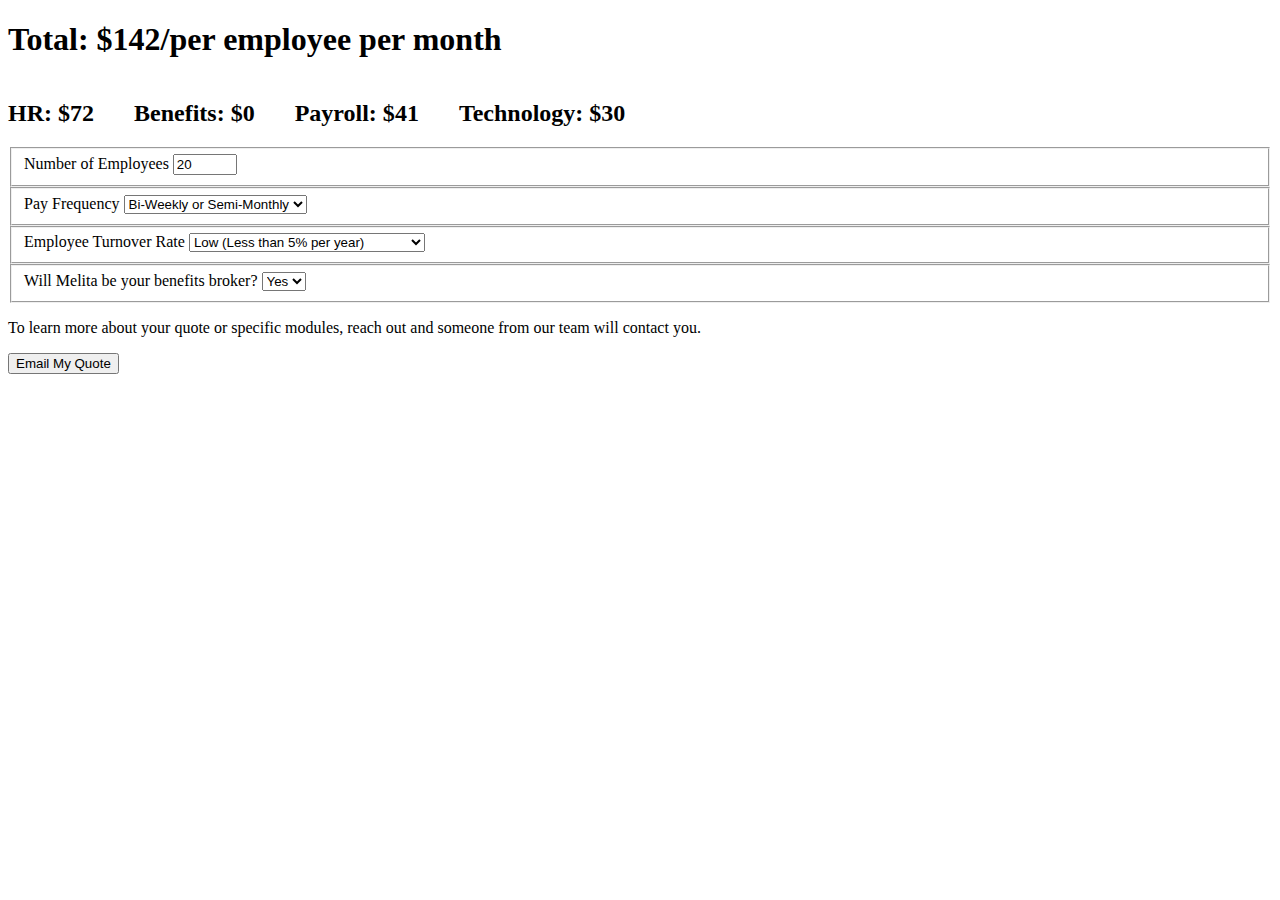
==== calculator-testing-api 2.html @ aa78e81f "Added files" ====
<!DOCTYPE html>
<html lang="en">
<head>
    <meta charset="UTF-8">
    <meta http-equiv="X-UA-Compatible" content="IE=edge">
    <meta name="viewport" content="width=device-width, initial-scale=1.0">
    <title>Testing</title>
</head>
<body>
    <style>
        .hide {
            display: none;
        }

        .breakdown {
            display: flex;
            gap: 40px;
        }
    </style>


    <div class="calculator">
        <div class="estimate-dom">
            <h1>Total: $<span id="estimate-total">142</span>/per employee per month</h1>
            <div class="breakdown">
                <h2>HR: $<span id="hr-total">72</span></h2>
                <h2>Benefits: $<span id="benefits-total">0</span></h2>
                <h2>Payroll: $<span id="payroll-total">41</span></h2>
                <h2>Technology: $<span id="tech-total">30</span></h2>
            </div>
        </div>
            <fieldset>
                <label for="number-of-employees">Number of Employees</label>
                <input type="number" name="number-of-employees" id="number-of-employees" placeholder="50" max="250" min="1" value="20" required>
            </fieldset>
            <fieldset>
                <label for="pay-frequency">Pay Frequency</label>
                <select name="pay-frequency" id="pay-frequency" required>
                    <option value="Bi-Weekly or Semi-Monthly" selected>Bi-Weekly or Semi-Monthly</option>
                    <option value="Weekly">Weekly</option>
                    <option value="Monthly">Monthly</option>
                </select>
            </fieldset>
            <fieldset>
                <label for="turnover-rate">Employee Turnover Rate</label>
                <select name="turnover-rate" id="turnover-rate" required>
                    <option value="Low (Less than 5% per year)" selected>Low (Less than 5% per year)</option>
                    <option value="Average (5-10% per year)">Average (5-10% per year)</option>
                    <option value="High (10-20% per year)">High (10-20% per year)</option>
                    <option value="Very High (more than 20% per year)">Very High (more than 20% per year)</option>
                </select>
            </fieldset>
            <fieldset>
                <label for="benefits-broker">Will Melita be your benefits broker?</label>
                <select name="benefits-broker" id="benefits-broker" required>
                    <option value="Yes" selected>Yes</option>
                    <option value="No">No</option>
                </select>
            </fieldset>
            <div class="midpoint">
                <p>To learn more about your quote or specific modules, reach out and someone from our team will contact you.</p>
                <button class="trigger-step">Email My Quote</button>
            </div>
            <fieldset class="hide">
                <label for="email">Email</label>
                <input type="email" placeholder="Email" id="email" required>
            </fieldset>
    </div>
    <div class="hide">
        <button onclick=formv3()>SENDFORM</button>
    </div>


    <script>
        const trigger = document.querySelector('.trigger-step');
        trigger.addEventListener('click', function(e){
            e.preventDefault();
            const midpoint = document.querySelector('.midpoint');
            const hiddenFieldsets = document.querySelectorAll('fieldset.hide');
            hiddenFieldsets.forEach(function(fieldset) {
                fieldset.classList.remove('hide');
            });

            midpoint.classList.add('hide');
        });

        const numEmployees = document.getElementById('number-of-employees');
        const payFrequency = document.getElementById('pay-frequency');
        const turnoverRate = document.getElementById('turnover-rate');
        const benefitsBroker = document.getElementById('benefits-broker');
        const email = document.getElementById('email');

        const embedHrTotal = document.getElementById('hr-total');
        const embedBenefitsTotal = document.getElementById('benefits-total');
        const embedPayrollTotal = document.getElementById('payroll-total');
        const embedTechTotal = document.getElementById('tech-total');
        const embedEstimateTotal = document.getElementById('estimate-total');

        let employeeRange;
        let turnoverScale;
        let payFreqScale;
        let technology;
        let benefitsSupport;
        let benefitsSupportTotal;
        let benefitsBrokerCost;
        let benefitsTotal;
        let payrollTotal;
        let estimate;

        function calculation(){
            const employeeValue = numEmployees.value;
            switch (true) {
                case (employeeValue > 0 && employeeValue < 16):
                    employeeRange = 1;
                    break;
                case (employeeValue > 15 && employeeValue < 36):
                    employeeRange = 2;
                    break;
                case (employeeValue > 35 && employeeValue < 61):
                    employeeRange = 3;
                    break;
                case (employeeValue > 60 && employeeValue < 91):
                    employeeRange = 4;                    
                    break;
                case (employeeValue > 90 && employeeValue < 126):
                    employeeRange = 5;     
                    break;               
                case (employeeValue > 125 && employeeValue < 176):
                    employeeRange = 6;                    
                    break;
                case (employeeValue > 175 && employeeValue < 251):
                    employeeRange = 7;                    
                    break;
                case (employeeValue > 250):
                    employeeRange = 7;
                    break;
                default:
                    break;
            }

            const turnoverValue = turnoverRate.value;
            switch (true) {
                case (turnoverValue == "Low (Less than 5% per year)"):
                    turnoverScale = 0;
                    break;
                case (turnoverValue == "Average (5-10% per year)"):
                    turnoverScale = 1;
                    break;
                case (turnoverValue == "High (10-20% per year)"):
                    turnoverScale = 2;
                    break;
                case (turnoverValue == "Very High (more than 20% per year)"):
                    turnoverScale = 3;
                    break;
                default:
                    break;
            }
            if (turnoverScale == 3 && employeeRange == 7){
                turnoverScale = 2;
            }

            const payFreqValue = payFrequency.value;
            switch (true) {
                case (payFreqValue == "Bi-Weekly or Semi-Monthly"):
                    payFreqScale = 1;
                    break;
                case (payFreqValue == "Weekly"):
                    payFreqScale = 2;
                    break;
                case (payFreqValue == "Monthly"):
                    payFreqScale = 3;
                    break;
                default:
                    break;
            }

            // Technology
            switch (true) {
                case (employeeRange < 5):
                    technology = 30;
                    break;
                case (employeeRange < 6):
                    technology = 26;
                    break;
                case (employeeRange > 5):
                    technology = 22;
                    break;
                default:
                    break;
            }

            // Benefits: Support
            switch (true) {
                case (employeeRange < 3):
                    benefitsSupport = 20;
                    break;
                case (employeeRange > 2):
                    benefitsSupport = 15;
                    break;
                default:
                    break;
            }
            benefitsSupportTotal = benefitsSupport + turnoverScale;

            // Benefits: Broker
            switch (true) {
                case (employeeRange < 5):
                    benefitsBrokerCost = 25;
                    break;
                case (employeeRange < 6):
                    benefitsBrokerCost = 20;
                    break;
                case (employeeRange > 5):
                    benefitsBrokerCost = 15;
                    break;
                default:
                    break;
            }

            // Benefits: Total
            if (benefitsBroker.value == "Yes"){
                benefitsTotal = benefitsSupportTotal - benefitsBrokerCost;
                if (benefitsTotal < 0) {
                    benefitsTotal = 0;
                }
            } else {
                benefitsTotal = benefitsSupportTotal;
            }

            // Payroll
            switch (true) {
                // Start ER1
                case (employeeRange == 1):
                    switch (true) {
                        // Start ER1 Bi-Weekly
                        case (payFreqScale == 1):
                            switch (true) {
                                case (turnoverScale == 0):
                                    payrollTotal = 45;
                                    break;
                                case (turnoverScale == 1):
                                    payrollTotal = 46;
                                    break;
                                case (turnoverScale == 2):
                                    payrollTotal = 47;
                                    break;
                                case (turnoverScale == 3):
                                    payrollTotal = 47;
                                    break;
                                default:
                                    break;
                            }
                            break;
                        // End ER1 Bi-Weekly
                        // Start ER1 Weekly
                        case (payFreqScale == 2):
                            switch (true) {
                                case (turnoverScale == 0):
                                    payrollTotal = 57;
                                    break;
                                case (turnoverScale == 1):
                                    payrollTotal = 58;
                                    break;
                                case (turnoverScale == 2):
                                    payrollTotal = 59;
                                    break;
                                case (turnoverScale == 3):
                                    payrollTotal = 59;
                                    break;
                                default:
                                    break;
                            }
                            break;
                        // End ER1 Weekly
                        // Start ER1 Monthly
                        case (payFreqScale == 3):
                            switch (true) {
                                case (turnoverScale == 0):
                                    payrollTotal = 41;
                                    break;
                                case (turnoverScale == 1):
                                    payrollTotal = 42;
                                    break;
                                case (turnoverScale == 2):
                                    payrollTotal = 43;
                                    break;
                                case (turnoverScale == 3):
                                    payrollTotal = 43;
                                    break;
                                default:
                                    break;
                            }
                            break;
                        // End ER1 Monthly
                        default:
                            break;
                    }
                    break;
                // Start ER2
                case (employeeRange == 2):
                    switch (true) {
                        // Start ER2 Bi-Weekly
                        case (payFreqScale == 1):
                            switch (true) {
                                case (turnoverScale == 0):
                                    payrollTotal = 40;
                                    break;
                                case (turnoverScale == 1):
                                    payrollTotal = 41;
                                    break;
                                case (turnoverScale == 2):
                                    payrollTotal = 41;
                                    break;
                                case (turnoverScale == 3):
                                    payrollTotal = 42;
                                    break;
                                default:
                                    break;
                            }
                            break;
                        // End ER2 Bi-Weekly
                        // Start ER2 Weekly
                        case (payFreqScale == 2):
                            switch (true) {
                                case (turnoverScale == 0):
                                    payrollTotal = 51;
                                    break;
                                case (turnoverScale == 1):
                                    payrollTotal = 51;
                                    break;
                                case (turnoverScale == 2):
                                    payrollTotal = 52;
                                    break;
                                case (turnoverScale == 3):
                                    payrollTotal = 53;
                                    break;
                                default:
                                    break;
                            }
                            break;
                        // End ER2 Weekly
                        // Start ER2 Monthly
                        case (payFreqScale == 3):
                            switch (true) {
                                case (turnoverScale == 0):
                                    payrollTotal = 37;
                                    break;
                                case (turnoverScale == 1):
                                    payrollTotal = 37;
                                    break;
                                case (turnoverScale == 2):
                                    payrollTotal = 38;
                                    break;
                                case (turnoverScale == 3):
                                    payrollTotal = 39;
                                    break;
                                default:
                                    break;
                            }
                            break;
                        // End ER2 Monthly
                        default:
                            break;
                    }
                    break;
                // End ER2
                default:
                    break;
            }

            // HR

            // Estimate
            estimate = technology + benefitsTotal + payrollTotal;

            const calcData = {};
            calcData.employeeRange = employeeRange;
            calcData.technology = technology;
            calcData.benefitsSupport = benefitsSupport;
            calcData.benefitsSupportTotal = benefitsSupportTotal;
            calcData.benefitsBrokerCost = benefitsBrokerCost;
            calcData.benefitsTotal = benefitsTotal;
            calcData.payrollTotal = payrollTotal
            calcData.estimate = estimate;
            console.table(calcData);

            embedTechTotal.innerHTML = technology;
            embedBenefitsTotal.innerHTML = benefitsTotal;
            embedPayrollTotal.innerHTML = payrollTotal;
            embedEstimateTotal.innerHTML = estimate;
        }

        numEmployees.addEventListener('change', calculation);
        payFrequency.addEventListener('change', calculation);
        turnoverRate.addEventListener('change', calculation);
        benefitsBroker.addEventListener('change', calculation);

        function formv3(){
            // Create the new request 
            var xhr = new XMLHttpRequest();
            var url = 'https://api.hsforms.com/submissions/v3/integration/submit/22410818/45ecaec0-c9e8-431c-b199-f9a525c1a7fe';
            const utcTimestamp = new Date().getTime();
            
            // Example request JSON:
            var data = {
            "submittedAt": utcTimestamp,
            "fields": [
                {
                "objectTypeId": "0-1",
                "name": "number_of_employees__pricing_",
                "value": numEmployees.value
                },
                {
                "objectTypeId": "0-1",
                "name": "pay_frequency",
                "value": payFrequency.value
                },
                {
                "objectTypeId": "0-1",
                "name": "employee_turnover_rate",
                "value": turnoverRate.value
                },
                {
                "objectTypeId": "0-1",
                "name": "will_melita_be_your_benefits_broker_",
                "value": benefitsBroker.value
                },
                {
                "objectTypeId": "0-1",
                "name": "pricing_estimate",
                "value": estimate
                },
                {
                "objectTypeId": "0-1",
                "name": "email",
                "value": email.value
                },
            ]
            }

            var final_data = JSON.stringify(data)

            xhr.open('POST', url);
            // Sets the value of the 'Content-Type' HTTP request headers to 'application/json'
            xhr.setRequestHeader('Content-Type', 'application/json');

            xhr.onreadystatechange = function() {
                if(xhr.readyState == 4 && xhr.status == 200) { 
                    alert(xhr.responseText); // Returns a 200 response if the submission is successful.
                } else if (xhr.readyState == 4 && xhr.status == 400){ 
                    alert(xhr.responseText); // Returns a 400 error the submission is rejected.          
                } else if (xhr.readyState == 4 && xhr.status == 403){ 
                    alert(xhr.responseText); // Returns a 403 error if the portal isn't allowed to post submissions.           
                } else if (xhr.readyState == 4 && xhr.status == 404){ 
                    alert(xhr.responseText); //Returns a 404 error if the formGuid isn't found     
                }
            }


            // Sends the request 
            xhr.send(final_data)
        }
    </script>
</body>
</html>
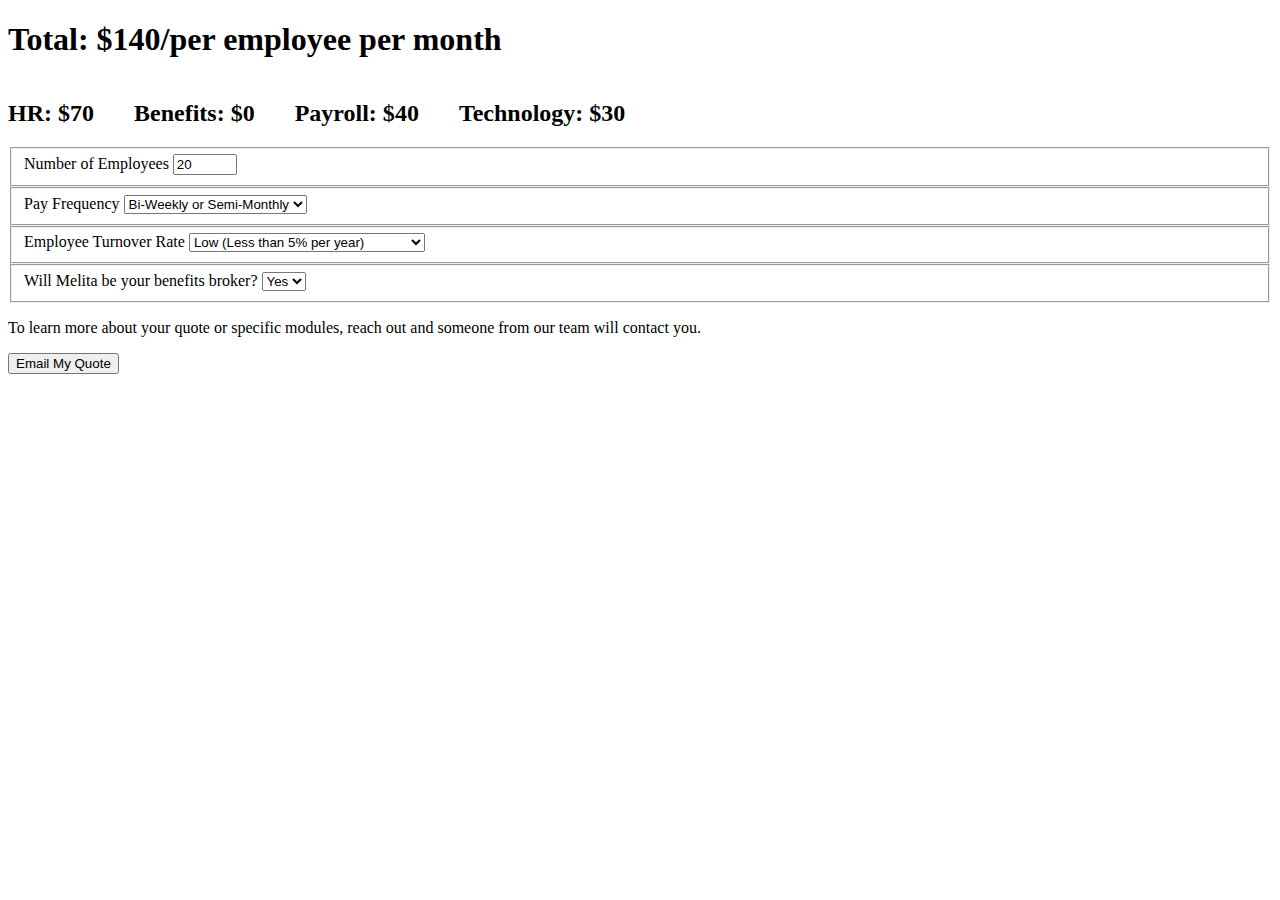
==== commit 396a1eb9: "All calculations complete" ====
--- a/calculator-testing-api 2.html
+++ b/calculator-testing-api 2.html
@@ -21,14 +21,15 @@
 
     <div class="calculator">
         <div class="estimate-dom">
-            <h1>Total: $<span id="estimate-total">142</span>/per employee per month</h1>
+            <h1>Total: $<span id="estimate-total">140</span>/per employee per month</h1>
             <div class="breakdown">
-                <h2>HR: $<span id="hr-total">72</span></h2>
+                <h2>HR: $<span id="hr-total">70</span></h2>
                 <h2>Benefits: $<span id="benefits-total">0</span></h2>
-                <h2>Payroll: $<span id="payroll-total">41</span></h2>
+                <h2>Payroll: $<span id="payroll-total">40</span></h2>
                 <h2>Technology: $<span id="tech-total">30</span></h2>
             </div>
         </div>
+
             <fieldset>
                 <label for="number-of-employees">Number of Employees</label>
                 <input type="number" name="number-of-employees" id="number-of-employees" placeholder="50" max="250" min="1" value="20" required>
@@ -67,7 +68,7 @@
             </fieldset>
     </div>
     <div class="hide">
-        <button onclick=formv3()>SENDFORM</button>
+        <button onclick=formv3()>Email My Quote</button>
     </div>
 
 
@@ -76,9 +77,9 @@
         trigger.addEventListener('click', function(e){
             e.preventDefault();
             const midpoint = document.querySelector('.midpoint');
-            const hiddenFieldsets = document.querySelectorAll('fieldset.hide');
-            hiddenFieldsets.forEach(function(fieldset) {
-                fieldset.classList.remove('hide');
+            const hiddenFields = document.querySelectorAll('.hide');
+            hiddenFields.forEach(function(hidden) {
+                hidden.classList.remove('hide');
             });
 
             midpoint.classList.add('hide');
@@ -99,13 +100,18 @@
         let employeeRange;
         let turnoverScale;
         let payFreqScale;
-        let technology;
+        let loaAdmin;
+        let compliance;
+        let hr2;
+        let hr3;
+        let hrTotal = 70;
         let benefitsSupport;
         let benefitsSupportTotal;
         let benefitsBrokerCost;
-        let benefitsTotal;
-        let payrollTotal;
-        let estimate;
+        let benefitsTotal = 0;
+        let payrollTotal = 40;
+        let technology = 30;
+        let estimate = 140;
 
         function calculation(){
             const employeeValue = numEmployees.value;
@@ -296,6 +302,7 @@
                             break;
                     }
                     break;
+                // End ER1
                 // Start ER2
                 case (employeeRange == 2):
                     switch (true) {
@@ -364,30 +371,464 @@
                     }
                     break;
                 // End ER2
-                default:
-                    break;
-            }
-
-            // HR
+                // Start ER3
+                case (employeeRange == 3):
+                    switch (true) {
+                        // Start ER3 Bi-Weekly
+                        case (payFreqScale == 1):
+                            switch (true) {
+                                case (turnoverScale == 0):
+                                    payrollTotal = 38;
+                                    break;
+                                case (turnoverScale == 1):
+                                    payrollTotal = 39;
+                                    break;
+                                case (turnoverScale == 2):
+                                    payrollTotal = 39;
+                                    break;
+                                case (turnoverScale == 3):
+                                    payrollTotal = 40;
+                                    break;
+                                default:
+                                    break;
+                            }
+                            break;
+                        // End ER3 Bi-Weekly
+                        // Start ER3 Weekly
+                        case (payFreqScale == 2):
+                            switch (true) {
+                                case (turnoverScale == 0):
+                                    payrollTotal = 48;
+                                    break;
+                                case (turnoverScale == 1):
+                                    payrollTotal = 49;
+                                    break;
+                                case (turnoverScale == 2):
+                                    payrollTotal = 49;
+                                    break;
+                                case (turnoverScale == 3):
+                                    payrollTotal = 50;
+                                    break;
+                                default:
+                                    break;
+                            }
+                            break;
+                        // End ER3 Weekly
+                        // Start ER3 Monthly
+                        case (payFreqScale == 3):
+                            switch (true) {
+                                case (turnoverScale == 0):
+                                    payrollTotal = 35;
+                                    break;
+                                case (turnoverScale == 1):
+                                    payrollTotal = 35;
+                                    break;
+                                case (turnoverScale == 2):
+                                    payrollTotal = 36;
+                                    break;
+                                case (turnoverScale == 3):
+                                    payrollTotal = 37;
+                                    break;
+                                default:
+                                    break;
+                            }
+                            break;
+                        // End ER3 Monthly
+                        default:
+                            break;
+                    }
+                    break;
+                // End ER3
+                // Start ER4
+                case (employeeRange == 4):
+                    switch (true) {
+                        // Start ER4 Bi-Weekly
+                        case (payFreqScale == 1):
+                            switch (true) {
+                                case (turnoverScale == 0):
+                                    payrollTotal = 35;
+                                    break;
+                                case (turnoverScale == 1):
+                                    payrollTotal = 36;
+                                    break;
+                                case (turnoverScale == 2):
+                                    payrollTotal = 36;
+                                    break;
+                                case (turnoverScale == 3):
+                                    payrollTotal = 37;
+                                    break;
+                                default:
+                                    break;
+                            }
+                            break;
+                        // End ER4 Bi-Weekly
+                        // Start ER4 Weekly
+                        case (payFreqScale == 2):
+                            switch (true) {
+                                case (turnoverScale == 0):
+                                    payrollTotal = 44;
+                                    break;
+                                case (turnoverScale == 1):
+                                    payrollTotal = 45;
+                                    break;
+                                case (turnoverScale == 2):
+                                    payrollTotal = 46;
+                                    break;
+                                case (turnoverScale == 3):
+                                    payrollTotal = 46;
+                                    break;
+                                default:
+                                    break;
+                            }
+                            break;
+                        // End ER4 Weekly
+                        // Start ER4 Monthly
+                        case (payFreqScale == 3):
+                            switch (true) {
+                                case (turnoverScale == 0):
+                                    payrollTotal = 32;
+                                    break;
+                                case (turnoverScale == 1):
+                                    payrollTotal = 33;
+                                    break;
+                                case (turnoverScale == 2):
+                                    payrollTotal = 33;
+                                    break;
+                                case (turnoverScale == 3):
+                                    payrollTotal = 34;
+                                    break;
+                                default:
+                                    break;
+                            }
+                            break;
+                        // End ER4 Monthly
+                        default:
+                            break;
+                    }
+                    break;
+                // End ER4
+                // Start ER5
+                case (employeeRange == 5):
+                    switch (true) {
+                        // Start ER5 Bi-Weekly
+                        case (payFreqScale == 1):
+                            switch (true) {
+                                case (turnoverScale == 0):
+                                    payrollTotal = 33;
+                                    break;
+                                case (turnoverScale == 1):
+                                    payrollTotal = 34;
+                                    break;
+                                case (turnoverScale == 2):
+                                    payrollTotal = 34;
+                                    break;
+                                case (turnoverScale == 3):
+                                    payrollTotal = 35;
+                                    break;
+                                default:
+                                    break;
+                            }
+                            break;
+                        // End ER5 Bi-Weekly
+                        // Start ER5 Weekly
+                        case (payFreqScale == 2):
+                            switch (true) {
+                                case (turnoverScale == 0):
+                                    payrollTotal = 42;
+                                    break;
+                                case (turnoverScale == 1):
+                                    payrollTotal = 42;
+                                    break;
+                                case (turnoverScale == 2):
+                                    payrollTotal = 43;
+                                    break;
+                                case (turnoverScale == 3):
+                                    payrollTotal = 43;
+                                    break;
+                                default:
+                                    break;
+                            }
+                            break;
+                        // End ER5 Weekly
+                        // Start ER5 Monthly
+                        case (payFreqScale == 3):
+                            switch (true) {
+                                case (turnoverScale == 0):
+                                    payrollTotal = 30;
+                                    break;
+                                case (turnoverScale == 1):
+                                    payrollTotal = 31;
+                                    break;
+                                case (turnoverScale == 2):
+                                    payrollTotal = 31;
+                                    break;
+                                case (turnoverScale == 3):
+                                    payrollTotal = 32;
+                                    break;
+                                default:
+                                    break;
+                            }
+                            break;
+                        // End ER5 Monthly
+                        default:
+                            break;
+                    }
+                    break;
+                // End ER5
+                // Start ER6&7
+                case (employeeRange == 6):
+                case (employeeRange == 7):
+                    switch (true) {
+                        // Start ER6&7 Bi-Weekly
+                        case (payFreqScale == 1):
+                            switch (true) {
+                                case (turnoverScale == 0):
+                                    payrollTotal = 30;
+                                    break;
+                                case (turnoverScale == 1):
+                                    payrollTotal = 31;
+                                    break;
+                                case (turnoverScale == 2):
+                                    payrollTotal = 31;
+                                    break;
+                                case (turnoverScale == 3):
+                                    payrollTotal = 32;
+                                    break;
+                                default:
+                                    break;
+                            }
+                            break;
+                        // End ER6&7 Bi-Weekly
+                        // Start ER6&7 Weekly
+                        case (payFreqScale == 2):
+                            switch (true) {
+                                case (turnoverScale == 0):
+                                    payrollTotal = 38;
+                                    break;
+                                case (turnoverScale == 1):
+                                    payrollTotal = 39;
+                                    break;
+                                case (turnoverScale == 2):
+                                    payrollTotal = 39;
+                                    break;
+                                case (turnoverScale == 3):
+                                    payrollTotal = 40;
+                                    break;
+                                default:
+                                    break;
+                            }
+                            break;
+                        // End ER6&7 Weekly
+                        // Start ER6&7 Monthly
+                        case (payFreqScale == 3):
+                            switch (true) {
+                                case (turnoverScale == 0):
+                                    payrollTotal = 28;
+                                    break;
+                                case (turnoverScale == 1):
+                                    payrollTotal = 28;
+                                    break;
+                                case (turnoverScale == 2):
+                                    payrollTotal = 29;
+                                    break;
+                                case (turnoverScale == 3):
+                                    payrollTotal = 29;
+                                    break;
+                                default:
+                                    break;
+                            }
+                            break;
+                        // End ER6&7 Monthly
+                        default:
+                            break;
+                    }
+                    break;
+                // End ER6&7
+                default:
+                    break;
+            }
+
+            // HR: LOA Admin
+            switch (true) {
+                case (employeeRange < 4):
+                    loaAdmin = 15;
+                    break;
+                case (employeeRange == 5):
+                    loaAdmin = 10;
+                    break;
+                case (employeeRange == 6):
+                    loaAdmin = 8;
+                    break;
+                case (employeeRange == 7):
+                    loaAdmin = 7;
+                    break;
+                default:
+                    break;
+            }
+
+            // HR: Compliance
+            switch (true) {
+                case (employeeRange < 3):
+                    compliance = 20;
+                    break;
+                case (employeeRange == 3):
+                    compliance = 15;
+                    break;
+                case (employeeRange < 6):
+                    compliance = 10;
+                    break;
+                case (employeeRange > 5):
+                    compliance = 8;
+                    break;
+                default:
+                    break;
+            }
+
+            // HR Tier 2
+            switch (true) {
+                case (turnoverScale == 0):
+                    switch (true) {
+                        case (employeeRange < 3):
+                            hr2 = 20;
+                            break;
+                        case (employeeRange < 6):
+                            hr2 = 15;
+                            break;
+                        case (employeeRange > 5):
+                            hr2 = 10;
+                            break;
+                        default:
+                            break;
+                    }
+                    break;
+                case (turnoverScale == 1):
+                    switch (true) {
+                        case (employeeRange < 3):
+                            hr2 = 21;
+                            break;
+                        case (employeeRange < 6):
+                            hr2 = 16;
+                            break;
+                        case (employeeRange > 5):
+                            hr2 = 11;
+                            break;
+                        default:
+                            break;
+                    }
+                    break;
+                case (turnoverScale == 2):
+                    switch (true) {
+                        case (employeeRange < 3):
+                            hr2 = 22;
+                            break;
+                        case (employeeRange < 6):
+                            hr2 = 17;
+                            break;
+                        case (employeeRange > 5):
+                            hr2 = 11;
+                            break;
+                        default:
+                            break;
+                    }
+                    break;
+                case (turnoverScale == 3):
+                    switch (true) {
+                        case (employeeRange < 3):
+                            hr2 = 23;
+                            break;
+                        case (employeeRange < 6):
+                            hr2 = 17;
+                            break;
+                        case (employeeRange > 5):
+                            hr2 = 12;
+                            break;
+                        default:
+                            break;
+                    }
+                    break;
+                default:
+                    break;
+            }
+
+            // HR Tier 3
+            switch (true) {
+                case (turnoverScale == 0):
+                    switch (true) {
+                        case (employeeRange < 3):
+                            hr3 = 15;
+                            break;
+                        case (employeeRange > 2):
+                            hr3 = 10;
+                            break;
+                        default:
+                            break;
+                    }
+                    break;
+                case (turnoverScale == 1):
+                    switch (true) {
+                        case (employeeRange < 3):
+                            hr3 = 16;
+                            break;
+                        case (employeeRange > 2):
+                            hr3 = 11;
+                            break;
+                        default:
+                            break;
+                    }
+                    break;
+                case (turnoverScale == 2):
+                    switch (true) {
+                        case (employeeRange < 3):
+                            hr3 = 17;
+                            break;
+                        case (employeeRange > 2):
+                            hr3 = 11;
+                            break;
+                        default:
+                            break;
+                    }
+                    break;
+                case (turnoverScale == 3):
+                    switch (true) {
+                        case (employeeRange < 3):
+                            hr3 = 17;
+                            break;
+                        case (employeeRange > 2):
+                            hr3 = 12;
+                            break;
+                        default:
+                            break;
+                    }
+                    break;
+                default:
+                    break;
+            }
+
+            // HR Total
+            hrTotal = loaAdmin + compliance + hr2 + hr3;
 
             // Estimate
-            estimate = technology + benefitsTotal + payrollTotal;
-
-            const calcData = {};
-            calcData.employeeRange = employeeRange;
-            calcData.technology = technology;
-            calcData.benefitsSupport = benefitsSupport;
-            calcData.benefitsSupportTotal = benefitsSupportTotal;
-            calcData.benefitsBrokerCost = benefitsBrokerCost;
-            calcData.benefitsTotal = benefitsTotal;
-            calcData.payrollTotal = payrollTotal
-            calcData.estimate = estimate;
-            console.table(calcData);
+            estimate = technology + benefitsTotal + payrollTotal + hrTotal;
 
             embedTechTotal.innerHTML = technology;
             embedBenefitsTotal.innerHTML = benefitsTotal;
             embedPayrollTotal.innerHTML = payrollTotal;
+            embedHrTotal.innerHTML = hrTotal;
             embedEstimateTotal.innerHTML = estimate;
+
+            // console.table data
+            const showData = {}
+            showData.loaAdmin = loaAdmin;
+            showData.compliance = compliance;
+            showData.hr2 = hr2;
+            showData.hr3 = hr3;
+            showData.benefitsBrokerCost = benefitsBrokerCost;
+            showData.benefitsSupportTotal = benefitsSupportTotal;
+            showData.benefitsTotal = benefitsTotal;
+            showData.payrollTotal = payrollTotal;
+            showData.technology = technology;
+            showData.estimate = estimate;
+            console.table(showData);
         }
 
         numEmployees.addEventListener('change', calculation);
@@ -427,6 +868,26 @@
                 },
                 {
                 "objectTypeId": "0-1",
+                "name": "hr_estimate",
+                "value": hrTotal
+                },
+                {
+                "objectTypeId": "0-1",
+                "name": "benefits_estimate",
+                "value": benefitsTotal
+                },
+                {
+                "objectTypeId": "0-1",
+                "name": "payroll_estimate",
+                "value": payrollTotal
+                },
+                {
+                "objectTypeId": "0-1",
+                "name": "technology_estimate",
+                "value": technology
+                },
+                {
+                "objectTypeId": "0-1",
                 "name": "pricing_estimate",
                 "value": estimate
                 },
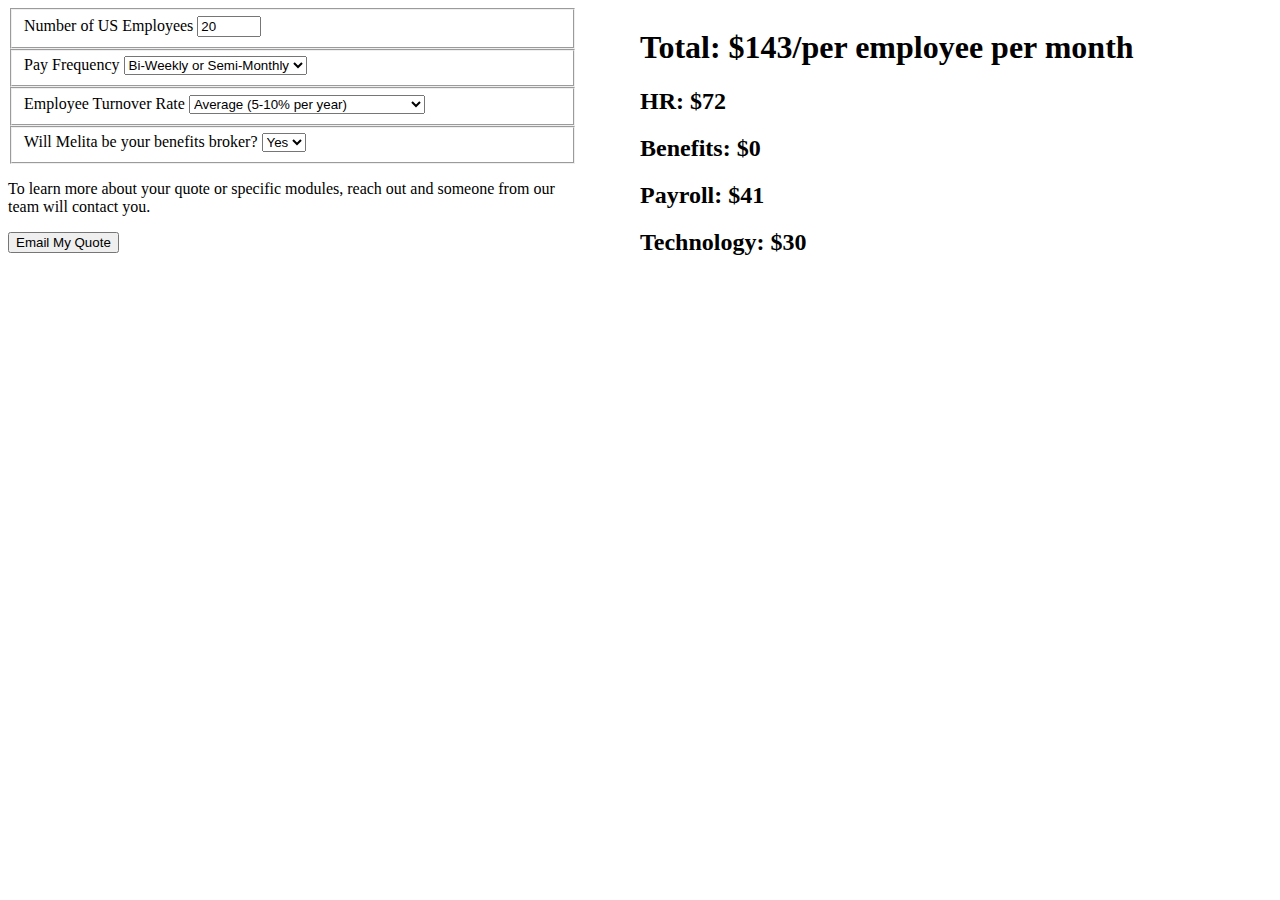
==== commit e53c5b78: "Added Request a Consultation checkbox and email error text" ====
--- a/calculator-testing-api 2.html
+++ b/calculator-testing-api 2.html
@@ -8,81 +8,109 @@
 </head>
 <body>
     <style>
-        .hide {
+        .hide-fields {
             display: none;
         }
 
-        .breakdown {
+        .calculator-section .container {
             display: flex;
-            gap: 40px;
+            justify-content: space-between;
+            align-items: flex-start;
+        }
+
+        .calc-content {
+            width: 45%;
+        }
+
+        .estimate-dom {
+            width: 50%;
         }
     </style>
 
 
-    <div class="calculator">
-        <div class="estimate-dom">
-            <h1>Total: $<span id="estimate-total">140</span>/per employee per month</h1>
-            <div class="breakdown">
-                <h2>HR: $<span id="hr-total">70</span></h2>
-                <h2>Benefits: $<span id="benefits-total">0</span></h2>
-                <h2>Payroll: $<span id="payroll-total">40</span></h2>
-                <h2>Technology: $<span id="tech-total">30</span></h2>
+    <section class="calculator-section">
+        <div class="container">
+            <div class="calc-content">
+                <button class="trigger-calc-fields hide-fields">Pricing Factors</button>
+                <div class="calc-fields">
+                    <fieldset>
+                        <label for="number-of-employees">Number of US Employees</label>
+                        <input type="number" name="number-of-employees" id="number-of-employees" placeholder="50" max="250" min="1" value="20" required>
+                    </fieldset>
+                    <fieldset>
+                        <label for="pay-frequency">Pay Frequency</label>
+                        <select name="pay-frequency" id="pay-frequency" required>
+                            <option value="Bi-Weekly or Semi-Monthly" selected>Bi-Weekly or Semi-Monthly</option>
+                            <option value="Weekly">Weekly</option>
+                            <option value="Monthly">Monthly</option>
+                        </select>
+                    </fieldset>
+                    <fieldset>
+                        <label for="turnover-rate">Employee Turnover Rate</label>
+                        <select name="turnover-rate" id="turnover-rate" required>
+                            <option value="Low (Less than 5% per year)">Low (Less than 5% per year)</option>
+                            <option value="Average (5-10% per year)" selected>Average (5-10% per year)</option>
+                            <option value="High (10-20% per year)">High (10-20% per year)</option>
+                            <option value="Very High (more than 20% per year)">Very High (more than 20% per year)</option>
+                        </select>
+                    </fieldset>
+                    <fieldset>
+                        <label for="benefits-broker">Will Melita be your benefits broker?</label>
+                        <select name="benefits-broker" id="benefits-broker" required>
+                            <option value="Yes" selected>Yes</option>
+                            <option value="No">No</option>
+                        </select>
+                    </fieldset>
+                </div>
+                <div class="calc-midpoint">
+                    <p>To learn more about your quote or specific modules, reach out and someone from our team will contact you.</p>
+                    <button class="trigger-step btn btn-full">Email My Quote</button>
+                </div>
+                <div class="final-calc-fields hide-fields">
+                    <fieldset class="calc-email-field">
+                        <label for="email">Email</label>
+                        <input type="email" placeholder="Email" id="email" required>
+                    </fieldset>
+                    <fieldset>
+                        <input type="checkbox" id="request-consultation" name="request-consultation">
+                        <label for="request-consultation">Request a consultation from one of our experts</label>
+                    </fieldset>
+                    <div>
+                        <button onclick=formv3() class="btn btn-full">Email My Quote</button>
+                    </div>
+                </div>
+            </div>  
+            <div class="estimate-dom">
+                <h1>Total: $<span id="estimate-total">143</span>/per employee per month</h1>
+                <div class="calc-breakdown">
+                    <h2>HR: $<span id="hr-total">72</span></h2>
+                    <h2>Benefits: $<span id="benefits-total">0</span></h2>
+                    <h2>Payroll: $<span id="payroll-total">41</span></h2>
+                    <h2>Technology: $<span id="tech-total">30</span></h2>
+                </div>
             </div>
-        </div>
-
-            <fieldset>
-                <label for="number-of-employees">Number of Employees</label>
-                <input type="number" name="number-of-employees" id="number-of-employees" placeholder="50" max="250" min="1" value="20" required>
-            </fieldset>
-            <fieldset>
-                <label for="pay-frequency">Pay Frequency</label>
-                <select name="pay-frequency" id="pay-frequency" required>
-                    <option value="Bi-Weekly or Semi-Monthly" selected>Bi-Weekly or Semi-Monthly</option>
-                    <option value="Weekly">Weekly</option>
-                    <option value="Monthly">Monthly</option>
-                </select>
-            </fieldset>
-            <fieldset>
-                <label for="turnover-rate">Employee Turnover Rate</label>
-                <select name="turnover-rate" id="turnover-rate" required>
-                    <option value="Low (Less than 5% per year)" selected>Low (Less than 5% per year)</option>
-                    <option value="Average (5-10% per year)">Average (5-10% per year)</option>
-                    <option value="High (10-20% per year)">High (10-20% per year)</option>
-                    <option value="Very High (more than 20% per year)">Very High (more than 20% per year)</option>
-                </select>
-            </fieldset>
-            <fieldset>
-                <label for="benefits-broker">Will Melita be your benefits broker?</label>
-                <select name="benefits-broker" id="benefits-broker" required>
-                    <option value="Yes" selected>Yes</option>
-                    <option value="No">No</option>
-                </select>
-            </fieldset>
-            <div class="midpoint">
-                <p>To learn more about your quote or specific modules, reach out and someone from our team will contact you.</p>
-                <button class="trigger-step">Email My Quote</button>
-            </div>
-            <fieldset class="hide">
-                <label for="email">Email</label>
-                <input type="email" placeholder="Email" id="email" required>
-            </fieldset>
-    </div>
-    <div class="hide">
-        <button onclick=formv3()>Email My Quote</button>
-    </div>
-
+        </div>           
+    </section>
 
     <script>
         const trigger = document.querySelector('.trigger-step');
+        const triggerCalcFields = document.querySelector('.trigger-calc-fields');
+        const midpoint = document.querySelector('.calc-midpoint');
+        const calcFields = document.querySelector('.calc-fields');
+        const finalCalcFields = document.querySelector('.final-calc-fields');
+
         trigger.addEventListener('click', function(e){
             e.preventDefault();
-            const midpoint = document.querySelector('.midpoint');
-            const hiddenFields = document.querySelectorAll('.hide');
-            hiddenFields.forEach(function(hidden) {
-                hidden.classList.remove('hide');
-            });
-
-            midpoint.classList.add('hide');
+            midpoint.classList.add('hide-fields');
+            calcFields.classList.add('hide-fields');
+            triggerCalcFields.classList.remove('hide-fields');
+            finalCalcFields.classList.remove('hide-fields');
+        });
+
+        triggerCalcFields.addEventListener('click', function(e){
+            e.preventDefault();
+            triggerCalcFields.classList.toggle('open');
+            calcFields.classList.toggle('hide-fields');
         });
 
         const numEmployees = document.getElementById('number-of-employees');
@@ -104,14 +132,14 @@
         let compliance;
         let hr2;
         let hr3;
-        let hrTotal = 70;
+        let hrTotal = 72;
         let benefitsSupport;
         let benefitsSupportTotal;
         let benefitsBrokerCost;
         let benefitsTotal = 0;
-        let payrollTotal = 40;
+        let payrollTotal = 41;
         let technology = 30;
-        let estimate = 140;
+        let estimate = 143;
 
         function calculation(){
             const employeeValue = numEmployees.value;
@@ -841,6 +869,7 @@
             var xhr = new XMLHttpRequest();
             var url = 'https://api.hsforms.com/submissions/v3/integration/submit/22410818/45ecaec0-c9e8-431c-b199-f9a525c1a7fe';
             const utcTimestamp = new Date().getTime();
+            const requestCall = document.getElementById('request-consultation').checked ? "Yes" : "No";
             
             // Example request JSON:
             var data = {
@@ -896,6 +925,11 @@
                 "name": "email",
                 "value": email.value
                 },
+                {
+                "objectTypeId": "0-1",
+                "name": "request_a_consultation_pricing_",
+                "value": requestCall
+                },
             ]
             }
 
@@ -907,9 +941,16 @@
 
             xhr.onreadystatechange = function() {
                 if(xhr.readyState == 4 && xhr.status == 200) { 
-                    alert(xhr.responseText); // Returns a 200 response if the submission is successful.
+                    // alert(xhr.responseText); // Returns a 200 response if the submission is successful.
+                    const calcContainer = document.querySelector('.calculator-section .container');
+                    calcContainer.innerHTML = "";
+                    calcContainer.innerHTML = "<div class='calculator-submission-content'><p>Thank you for requesting a call. One of our Solution Advisors will contact you shortly.</p><p>Interested in learning more about how Melita can help with your business\'s long-term success?</p><p><a href='https://melitagroup.com/resources' class='btn btn-full'>Explore Resource Hub</a></p></div>";    
                 } else if (xhr.readyState == 4 && xhr.status == 400){ 
-                    alert(xhr.responseText); // Returns a 400 error the submission is rejected.          
+                    // alert(xhr.responseText); // Returns a 400 error the submission is rejected.
+                    const calcEmail = document.querySelector('.calc-email-field');
+                    const emailError = document.createElement("p");	// Create a new element
+                    emailError.innerText = 'Please enter a valid email address.';  
+                    calcEmail.appendChild(emailError);
                 } else if (xhr.readyState == 4 && xhr.status == 403){ 
                     alert(xhr.responseText); // Returns a 403 error if the portal isn't allowed to post submissions.           
                 } else if (xhr.readyState == 4 && xhr.status == 404){ 
